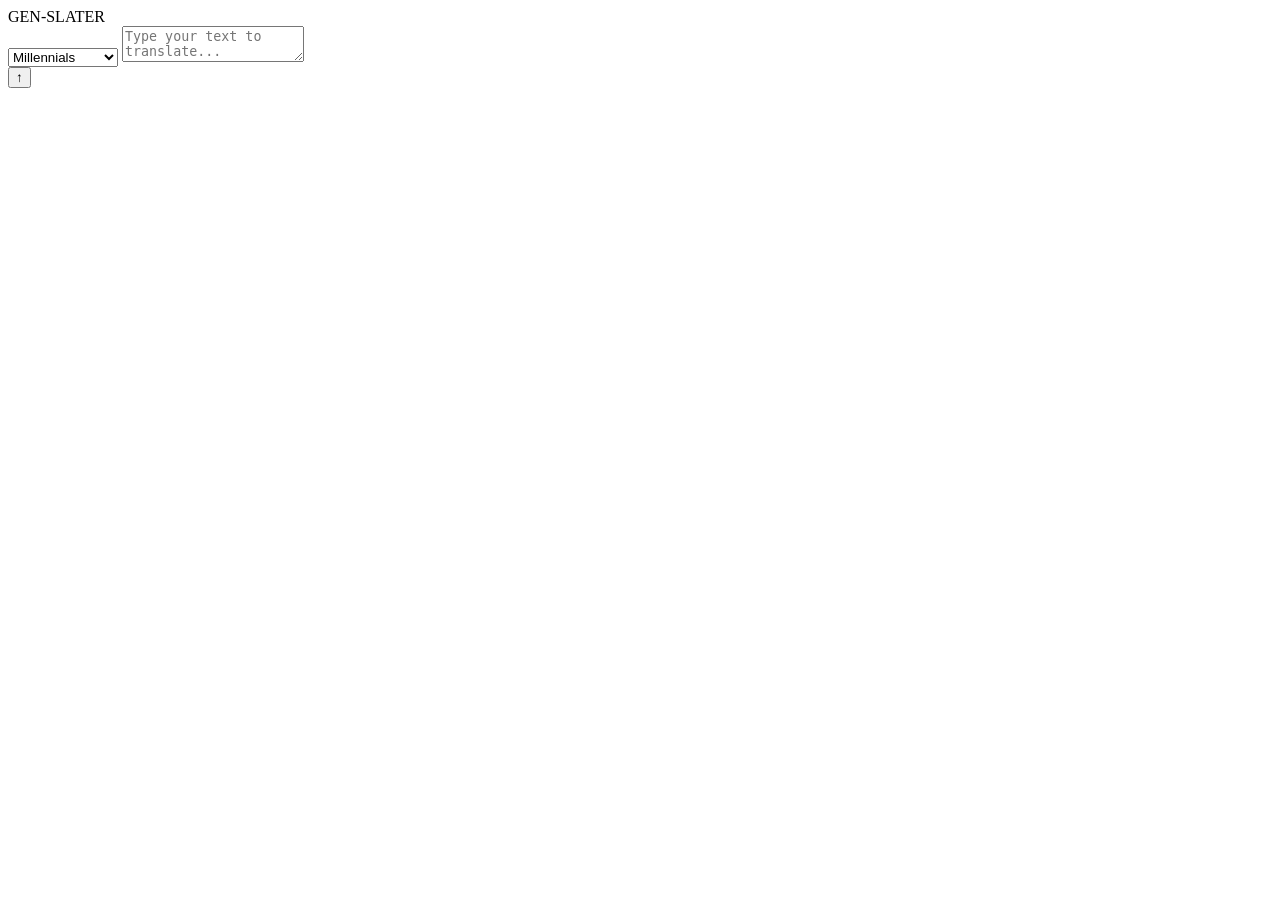
==== templates/index.html @ 0e905e6b "add prexisting refrence" ====
<!doctype html>
<html>
  <head>
    <title>GEN-SLATER</title>
    <link
      rel="stylesheet"
      href="{{ url_for('static', filename='main.css') }}"
    />
  </head>
  <body>
    <div class="header">
      <div class="GEN-SLATER">GEN-SLATER</div>
    </div>
    <div class="chat-container">
    </div>
    <div class="message-input-container">
      <form action="/chat" method="post">
        <select id="generation-select" name="generation">
          <option value="Millennials">Millennials</option>
          <option value="Generation Z">Gen Z</option>
          <option value="Generation Alpha">Gen Alpha</option>
          <option value="Baby Boomers">Baby Boomers</option>
          <option value="Generation Beta">Gen Beta</option>
        </select>
        <textarea
          name="message"
          placeholder="Type your text to translate..."
          required
        ></textarea>
        <div class="button-group">
          <button type="submit" id="send-btn">&#x2191;</button>
        </div>
      </form>
    </div>
    <script>
      const chatContainer = document.querySelector(".chat-container");
      const form = document.querySelector("form");
      const messageInput = document.querySelector('textarea[name="message"]');

      function scrollToBottom() {
        // Scroll container and page to bottom to keep latest message in view
        chatContainer.scrollTop = chatContainer.scrollHeight;
        window.scrollTo({ top: document.body.scrollHeight, behavior: "smooth" });
      }

      // Submit on Enter (Shift+Enter keeps newline)
      messageInput.addEventListener("keydown", function (event) {
        if (event.key === "Enter" && !event.shiftKey) {
          event.preventDefault();
          form.requestSubmit();
        }
      });

      form.addEventListener("submit", function (event) {
          event.preventDefault();
          const generationSelect = document.getElementById("generation-select");
          const message = messageInput.value.trim();
          const generation = generationSelect.value;
          // chatContainer already defined above

          // Don't clear previous chat - keep history

          // Append the user's message to the chat container
          if (message) {
            const roleDiv = document.createElement("div");
            roleDiv.classList.add("message-role");
            roleDiv.classList.add("user");

            roleDiv.textContent = "PROMPT";
            chatContainer.appendChild(roleDiv);

            const userMessageDiv = document.createElement("div");
            userMessageDiv.classList.add("user-message");
            userMessageDiv.textContent = message;
            chatContainer.appendChild(userMessageDiv);

            scrollToBottom();
          }

          // Clear the message input
          messageInput.value = "";

          // Send the user's message and generation to the server using AJAX
          fetch("/chat", {
            method: "POST",
            headers: {
              "Content-Type": "application/json",
            },
            body: JSON.stringify({ message: message, generation: generation }),
          })
            .then((response) => response.json())
            .then((data) => {
              if (data.success) {
                const roleDiv = document.createElement("div");
                roleDiv.classList.add("message-role");
                roleDiv.classList.add("assistant");

                roleDiv.textContent = "RESULTS ";
                
                const generationTag = document.createElement("span");
                generationTag.classList.add("generation-tag");
                generationTag.textContent = generation;
                
                roleDiv.appendChild(generationTag);
                chatContainer.appendChild(roleDiv);

                scrollToBottom();

                // Prepare the assistant's message container
                const assistantMessageDiv = document.createElement("div");
                assistantMessageDiv.classList.add("assistant-message");
                chatContainer.appendChild(assistantMessageDiv);

                scrollToBottom();

                // Open a connection to receive streamed responses
                const eventSource = new EventSource("/stream");
                eventSource.onmessage = function (event) {
                  const currentText = assistantMessageDiv.textContent;
                  const newText = event.data;
                  const lastChar = currentText.slice(-1);

                  // Check if we need to add a space (streamed chunks might be missing it)
                  if (/[.,!?]/.test(lastChar) && newText.charAt(0) !== " ") {
                    assistantMessageDiv.textContent += " " + newText;
                  } else {
                    assistantMessageDiv.textContent += newText;
                  }

                  // Scroll to the bottom of the chat container
                  chatContainer.scrollTop = chatContainer.scrollHeight;
                };
                eventSource.onerror = function () {
                  eventSource.close();
                };
              }
            });
        });
    </script>
  </body>
</html>
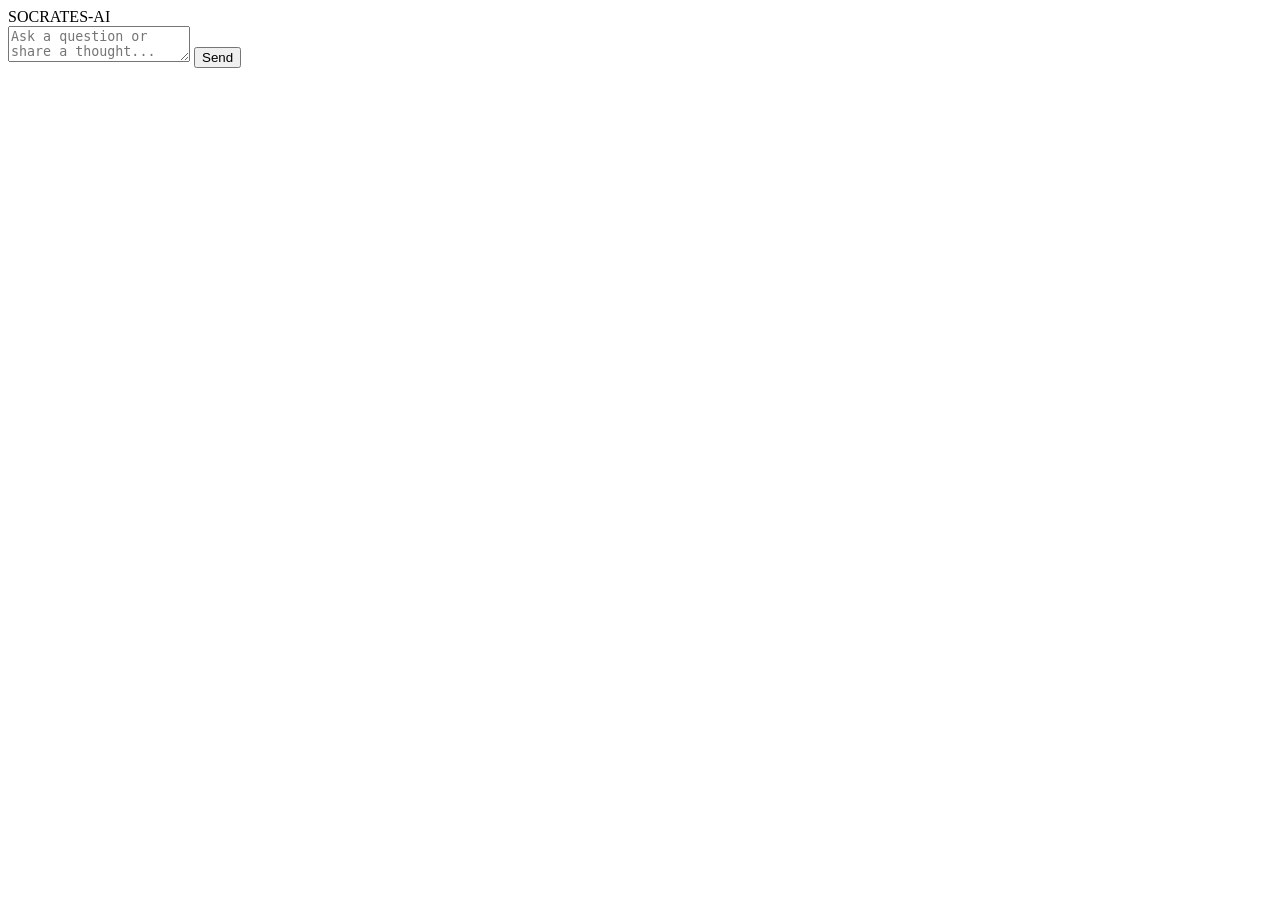
==== commit f2877176: "Styleing, mostly css improvements and minor html changes." ====
--- a/templates/index.html
+++ b/templates/index.html
@@ -1,141 +1,97 @@
 <!doctype html>
-<html>
+<html lang="en">
   <head>
-    <title>GEN-SLATER</title>
-    <link
-      rel="stylesheet"
-      href="{{ url_for('static', filename='main.css') }}"
-    />
+    <meta charset="UTF-8">
+    <meta name="viewport" content="width=device-width, initial-scale=1.0">
+    <title>SOCRATES-AI</title>
+    <link rel="stylesheet" href="{{ url_for('static', filename='main.css') }}">
   </head>
   <body>
-    <div class="header">
-      <div class="GEN-SLATER">GEN-SLATER</div>
-    </div>
-    <div class="chat-container">
-    </div>
-    <div class="message-input-container">
-      <form action="/chat" method="post">
-        <select id="generation-select" name="generation">
-          <option value="Millennials">Millennials</option>
-          <option value="Generation Z">Gen Z</option>
-          <option value="Generation Alpha">Gen Alpha</option>
-          <option value="Baby Boomers">Baby Boomers</option>
-          <option value="Generation Beta">Gen Beta</option>
-        </select>
+    <header class="header">SOCRATES-AI</header>
+
+    <main class="main">
+      <section class="messages" id="messages"></section>
+
+      <form class="form" id="chat-form">
         <textarea
           name="message"
-          placeholder="Type your text to translate..."
+          id="message-input"
+          placeholder="Ask a question or share a thought..."
           required
         ></textarea>
-        <div class="button-group">
-          <button type="submit" id="send-btn">&#x2191;</button>
-        </div>
+        <button type="submit" id="send-btn">Send</button>
       </form>
-    </div>
+
+      <div class="status" id="status"></div>
+    </main>
+
     <script>
-      const chatContainer = document.querySelector(".chat-container");
-      const form = document.querySelector("form");
-      const messageInput = document.querySelector('textarea[name="message"]');
+      const form = document.getElementById('chat-form');
+      const messageInput = document.getElementById('message-input');
+      const messages = document.getElementById('messages');
+      const status = document.getElementById('status');
+      const sendBtn = document.getElementById('send-btn');
 
-      function scrollToBottom() {
-        // Scroll container and page to bottom to keep latest message in view
-        chatContainer.scrollTop = chatContainer.scrollHeight;
-        window.scrollTo({ top: document.body.scrollHeight, behavior: "smooth" });
+      function addMessage(role, text) {
+        const wrapper = document.createElement('div');
+        wrapper.className = `message ${role}`;
+
+        const roleLabel = document.createElement('div');
+        roleLabel.className = 'role';
+        roleLabel.textContent = role === 'assistant' ? 'SOCRATES' : 'YOU';
+
+        const body = document.createElement('div');
+        body.textContent = text;
+
+        wrapper.appendChild(roleLabel);
+        wrapper.appendChild(body);
+        messages.appendChild(wrapper);
+        messages.scrollTop = messages.scrollHeight;
       }
 
-      // Submit on Enter (Shift+Enter keeps newline)
-      messageInput.addEventListener("keydown", function (event) {
-        if (event.key === "Enter" && !event.shiftKey) {
-          event.preventDefault();
-          form.requestSubmit();
-        }
+      form.addEventListener('submit', function (event) {
+        event.preventDefault();
+
+        const message = messageInput.value.trim();
+        if (!message) return;
+
+        addMessage('user', message);
+        messageInput.value = '';
+        sendBtn.disabled = true;
+        status.textContent = 'Thinking...';
+
+        fetch('/chat', {
+          method: 'POST',
+          headers: { 'Content-Type': 'application/json' },
+          body: JSON.stringify({ message }),
+        })
+          .then((response) => response.json())
+          .then((data) => {
+            if (!data.success) {
+              status.textContent = 'Error starting conversation.';
+              sendBtn.disabled = false;
+              return;
+            }
+
+            addMessage('assistant', '');
+            const assistantMessage = messages.lastChild;
+
+            const eventSource = new EventSource('/stream');
+            eventSource.onmessage = function (event) {
+              assistantMessage.lastChild.textContent += event.data;
+              messages.scrollTop = messages.scrollHeight;
+            };
+            eventSource.onerror = function () {
+              eventSource.close();
+              sendBtn.disabled = false;
+              status.textContent = '';
+            };
+          })
+          .catch((err) => {
+            status.textContent = 'Network error: ' + err.message;
+            sendBtn.disabled = false;
+          });
       });
-
-      form.addEventListener("submit", function (event) {
-          event.preventDefault();
-          const generationSelect = document.getElementById("generation-select");
-          const message = messageInput.value.trim();
-          const generation = generationSelect.value;
-          // chatContainer already defined above
-
-          // Don't clear previous chat - keep history
-
-          // Append the user's message to the chat container
-          if (message) {
-            const roleDiv = document.createElement("div");
-            roleDiv.classList.add("message-role");
-            roleDiv.classList.add("user");
-
-            roleDiv.textContent = "PROMPT";
-            chatContainer.appendChild(roleDiv);
-
-            const userMessageDiv = document.createElement("div");
-            userMessageDiv.classList.add("user-message");
-            userMessageDiv.textContent = message;
-            chatContainer.appendChild(userMessageDiv);
-
-            scrollToBottom();
-          }
-
-          // Clear the message input
-          messageInput.value = "";
-
-          // Send the user's message and generation to the server using AJAX
-          fetch("/chat", {
-            method: "POST",
-            headers: {
-              "Content-Type": "application/json",
-            },
-            body: JSON.stringify({ message: message, generation: generation }),
-          })
-            .then((response) => response.json())
-            .then((data) => {
-              if (data.success) {
-                const roleDiv = document.createElement("div");
-                roleDiv.classList.add("message-role");
-                roleDiv.classList.add("assistant");
-
-                roleDiv.textContent = "RESULTS ";
-                
-                const generationTag = document.createElement("span");
-                generationTag.classList.add("generation-tag");
-                generationTag.textContent = generation;
-                
-                roleDiv.appendChild(generationTag);
-                chatContainer.appendChild(roleDiv);
-
-                scrollToBottom();
-
-                // Prepare the assistant's message container
-                const assistantMessageDiv = document.createElement("div");
-                assistantMessageDiv.classList.add("assistant-message");
-                chatContainer.appendChild(assistantMessageDiv);
-
-                scrollToBottom();
-
-                // Open a connection to receive streamed responses
-                const eventSource = new EventSource("/stream");
-                eventSource.onmessage = function (event) {
-                  const currentText = assistantMessageDiv.textContent;
-                  const newText = event.data;
-                  const lastChar = currentText.slice(-1);
-
-                  // Check if we need to add a space (streamed chunks might be missing it)
-                  if (/[.,!?]/.test(lastChar) && newText.charAt(0) !== " ") {
-                    assistantMessageDiv.textContent += " " + newText;
-                  } else {
-                    assistantMessageDiv.textContent += newText;
-                  }
-
-                  // Scroll to the bottom of the chat container
-                  chatContainer.scrollTop = chatContainer.scrollHeight;
-                };
-                eventSource.onerror = function () {
-                  eventSource.close();
-                };
-              }
-            });
-        });
     </script>
   </body>
 </html>
